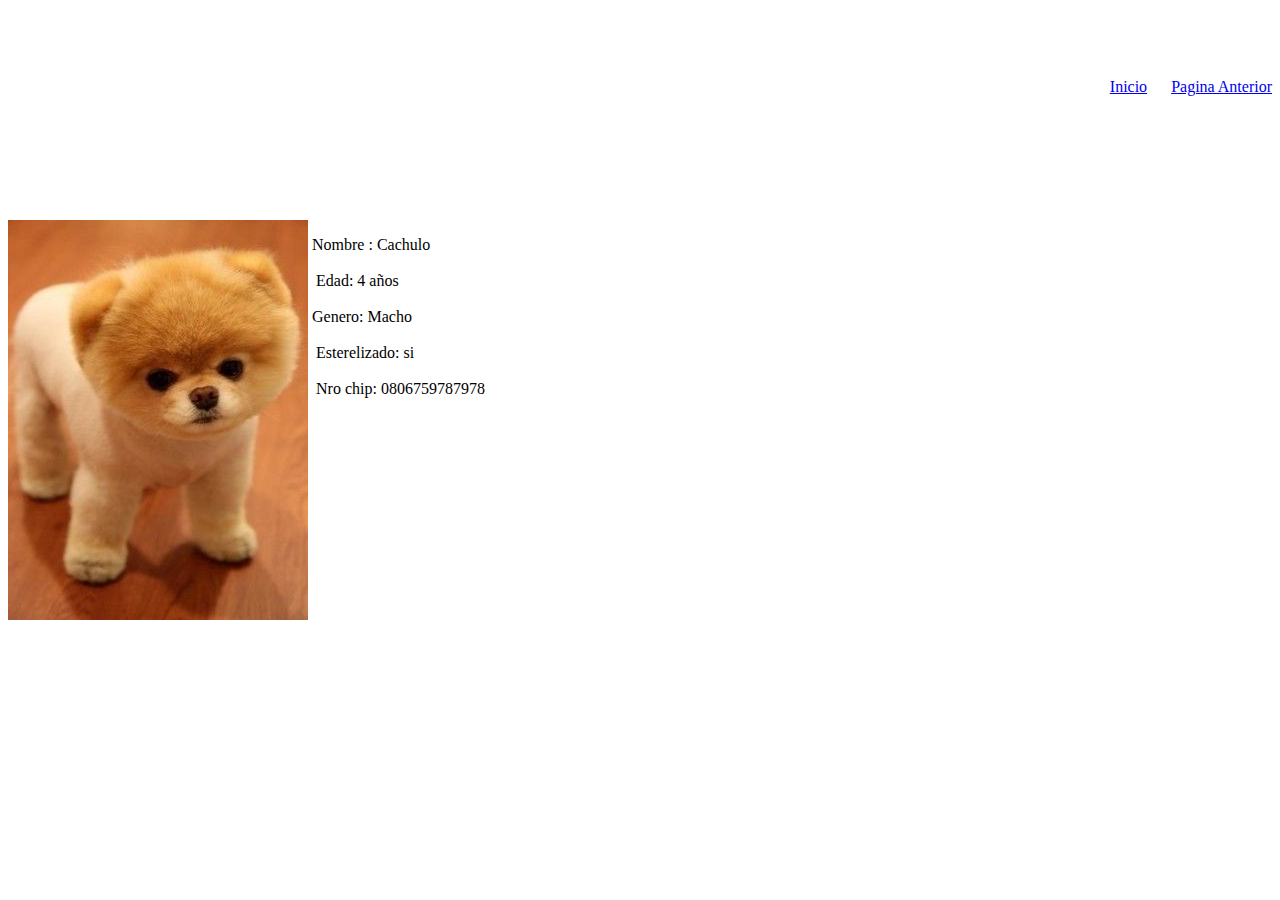
==== ong-ayuda-un-peludo/descrip-Cachulo.html @ 31b5ff45 "Se agrega pagina de descripcion Perro Cachulo" ====
<!DOCTYPE html>
<html>
    <head>
        <meta charset="utf-8">
        
    </head>
    <body>
        <br><br><br>

       <p align="right" > <!-- se coloca links a la derecha de la pagina -->
           <a  href="index.html">Inicio</a>  &nbsp; &nbsp;&nbsp; <!-- se crea enlace volver a inicio -->
           <a href="seccion-perros.html">Pagina Anterior</a>   <!-- se crea enlace volver pestaña anterior -->
       </p>


        <br><br><br><br><br><br>

      
         <img src="imagenes/p.cachulo.jpg" alt="perros" width="300" align="left" >   
          <p>
            &nbsp;Nombre : Cachulo <br><br> 
            &nbsp; Edad: 4 años <br><br>
            &nbsp;Genero: Macho <br><br>
            &nbsp; Esterelizado: si <br><br>
            &nbsp; Nro chip: 0806759787978 <br><br>

          </p>

    </body>
</html>


<!--se crea pagina descripcion Cachulo  -->
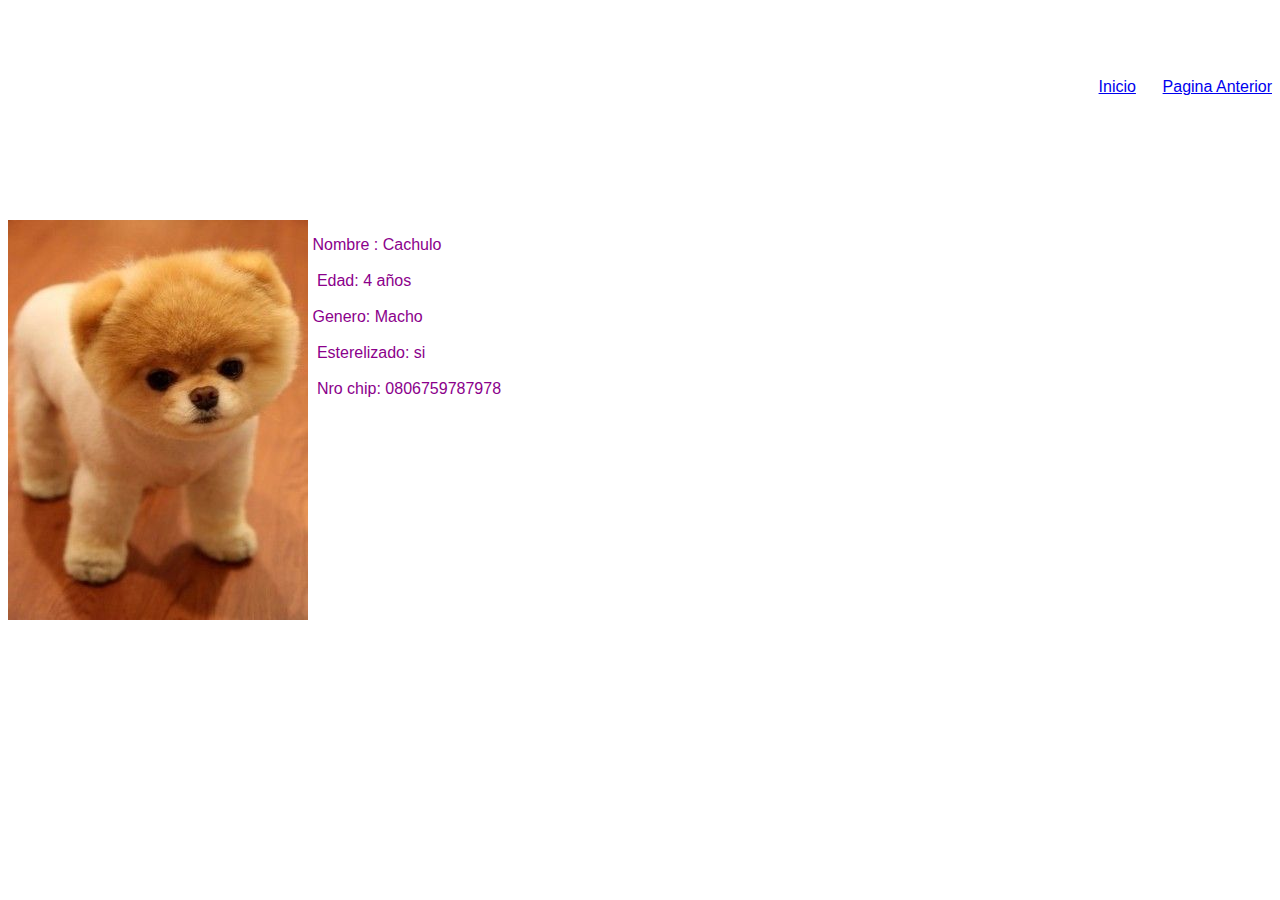
==== commit 0ac1e534: "Se agrega enlace css em pagina descripcion cachulo" ====
--- a/ong-ayuda-un-peludo/descrip-Cachulo.html
+++ b/ong-ayuda-un-peludo/descrip-Cachulo.html
@@ -2,6 +2,7 @@
 <html>
     <head>
         <meta charset="utf-8">
+        <link rel="stylesheet" type="text/css" href="CSS/mi.estilo.css">
         
     </head>
     <body>
--- a/ong-ayuda-un-peludo/CSS/mi.estilo.css
+++ b/ong-ayuda-un-peludo/CSS/mi.estilo.css
@@ -0,0 +1,3 @@
+h1 {color: green;}
+p {color:darkmagenta;}
+*{font-family: sans-serif;}     /*  SELECTOR INIVERSAL */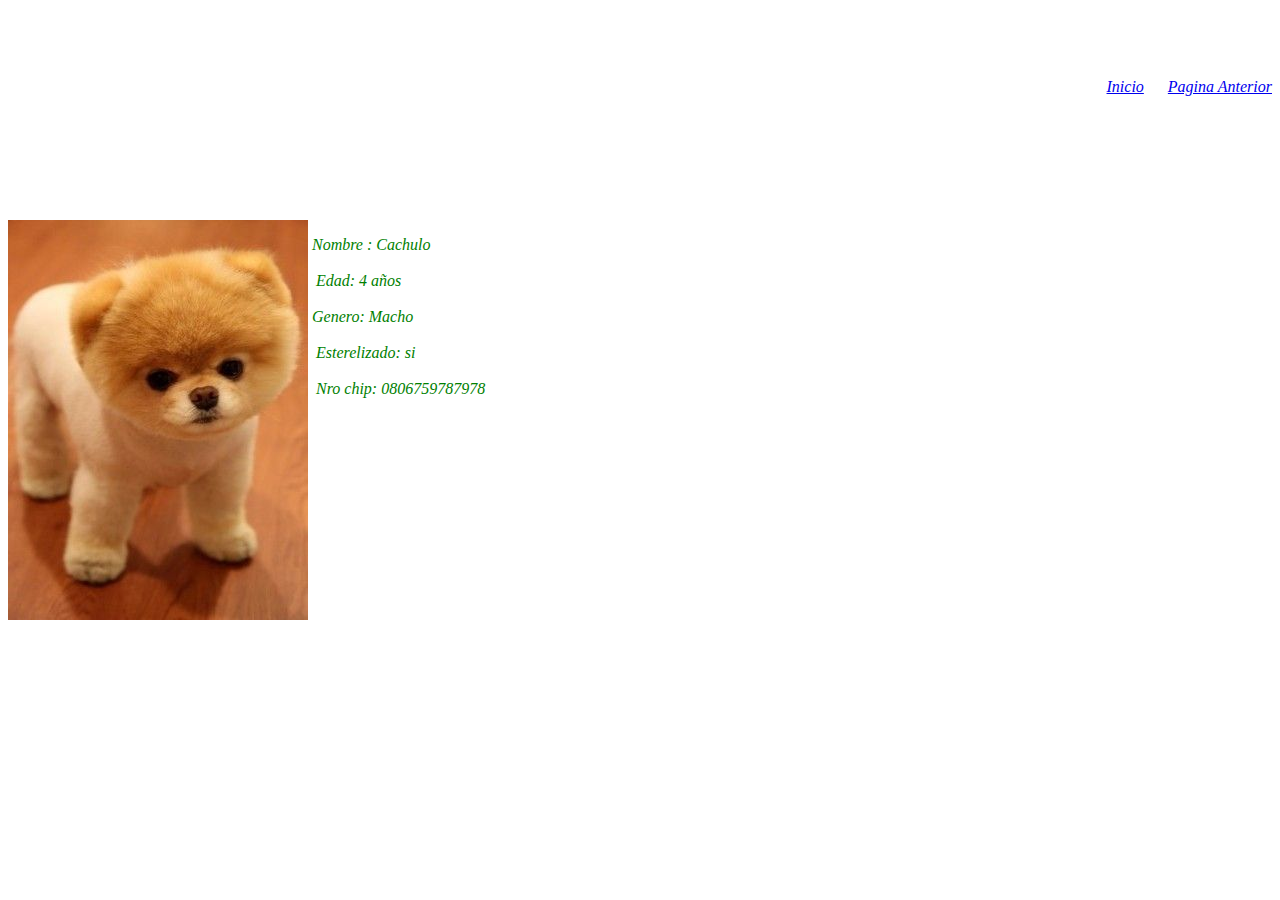
==== commit 87963708: "Se agrega comando media all en descripcion cachulo" ====
--- a/ong-ayuda-un-peludo/descrip-Cachulo.html
+++ b/ong-ayuda-un-peludo/descrip-Cachulo.html
@@ -2,7 +2,7 @@
 <html>
     <head>
         <meta charset="utf-8">
-        <link rel="stylesheet" type="text/css" href="CSS/mi.estilo.css">
+        <link rel="stylesheet" type="text/css" href="CSS/mi.estilo.css" media="all"/>
         
     </head>
     <body>
--- a/ong-ayuda-un-peludo/CSS/mi.estilo.css
+++ b/ong-ayuda-un-peludo/CSS/mi.estilo.css
@@ -1,3 +1,17 @@
-h1 {color: green;}
-p {color:darkmagenta;}
-*{font-family: sans-serif;}     /*  SELECTOR INIVERSAL */+body
+{
+    font-style:italic;
+    color: green;
+    background-color: white;
+}
+#contenido {
+    width: 70%;
+    margin: auto;
+    background-color: white;
+    padding: 20px;
+    }
+
+#integrantes h2 {
+    color: red;
+    height: auto;
+}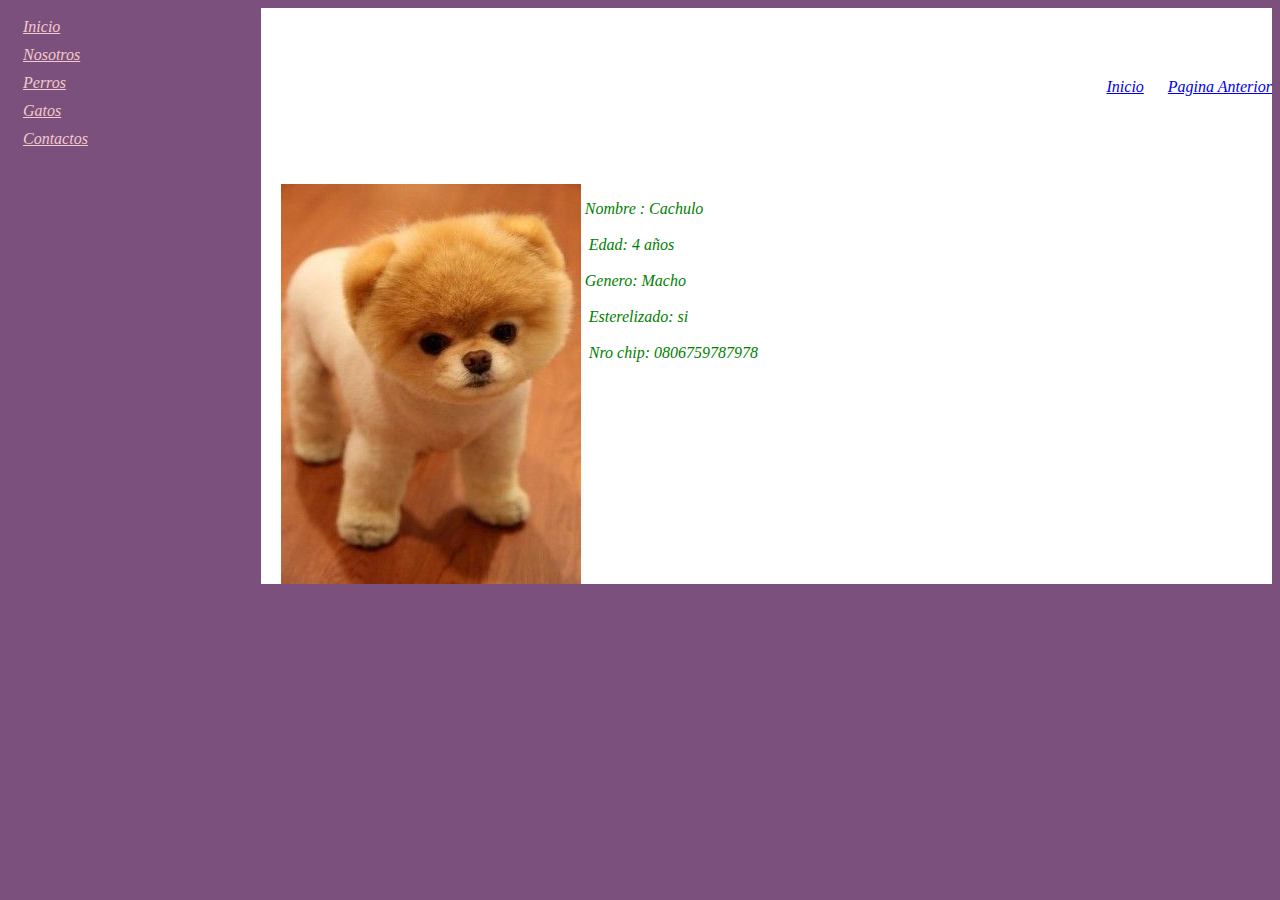
==== commit 42bb1c30: "Se agrega menú en pagina descripcion cachulo" ====
--- a/ong-ayuda-un-peludo/descrip-Cachulo.html
+++ b/ong-ayuda-un-peludo/descrip-Cachulo.html
@@ -1,34 +1,53 @@
 <!DOCTYPE html>
 <html>
-    <head>
-        <meta charset="utf-8">
-        <link rel="stylesheet" type="text/css" href="CSS/mi.estilo.css" media="all"/>
-        
-    </head>
-    <body>
-        <br><br><br>
 
-       <p align="right" > <!-- se coloca links a la derecha de la pagina -->
-           <a  href="index.html">Inicio</a>  &nbsp; &nbsp;&nbsp; <!-- se crea enlace volver a inicio -->
-           <a href="seccion-perros.html">Pagina Anterior</a>   <!-- se crea enlace volver pestaña anterior -->
-       </p>
+<head>
+    <meta charset="utf-8">
+    <link rel="stylesheet" type="text/css" href="CSS/mi.estilo.css" media="all" />
+
+</head>
+
+<body>
+
+    <div id="contenedor">
+
+        <nav id="menu">
+            <a href="#">Inicio</a>
+            <a href="#">Nosotros</a>
+            <a href="seccion-perros.html">Perros</a>
+            <a href="seccion-gatos.html">Gatos</a>
+            <a href="#">Contactos</a>
+        </nav>
 
 
-        <br><br><br><br><br><br>
+        <div id="contenido">
+            <br><br><br>
 
-      
-         <img src="imagenes/p.cachulo.jpg" alt="perros" width="300" align="left" >   
-          <p>
-            &nbsp;Nombre : Cachulo <br><br> 
-            &nbsp; Edad: 4 años <br><br>
-            &nbsp;Genero: Macho <br><br>
-            &nbsp; Esterelizado: si <br><br>
-            &nbsp; Nro chip: 0806759787978 <br><br>
-
-          </p>
-
-    </body>
-</html>
+            <p align="right">
+                <!-- se coloca links a la derecha de la pagina -->
+                <a href="index.html">Inicio</a> &nbsp; &nbsp;&nbsp;
+                <!-- se crea enlace volver a inicio -->
+                <a href="seccion-perros.html">Pagina Anterior</a> <!-- se crea enlace volver pestaña anterior -->
+            </p>
 
 
+            <br><br><br><br>
+
+
+            <img src="imagenes/p.cachulo.jpg" alt="perros" width="300" align="left">
+            <p>
+                &nbsp;Nombre : Cachulo <br><br>
+                &nbsp; Edad: 4 años <br><br>
+                &nbsp;Genero: Macho <br><br>
+                &nbsp; Esterelizado: si <br><br>
+                &nbsp; Nro chip: 0806759787978 <br><br>
+
+            </p>
+            <br><br><br><br>
+
+        </div>
+    </div>
+</body>
+
+</html>
 <!--se crea pagina descripcion Cachulo  -->--- a/ong-ayuda-un-peludo/CSS/mi.estilo.css
+++ b/ong-ayuda-un-peludo/CSS/mi.estilo.css
@@ -2,16 +2,36 @@
 {
     font-style:italic;
     color: green;
+    background-color: rgb(124, 80, 124);
+}
+
+#contenedor{
+    width: 100%;
+
+}
+
+#contenido {
+    float: right;
+    width: 80%;
+    margin: auto;
     background-color: white;
 }
-#contenido {
-    width: 70%;
-    margin: auto;
-    background-color: white;
-    padding: 20px;
-    }
+    
+#h2, p ,img{
+    margin-left: 20px;
+}
 
-#integrantes h2 {
-    color: red;
-    height: auto;
-}+#menu{
+    float: left;
+    width: 20%;
+}
+
+#menu a {
+    display: block;
+    margin-top: 10px;
+    margin-left: 15px;
+    color: rgb(241, 202, 202);
+    font-family: Cambria, Cochin, Georgia, Times, 'Times New Roman', serif;
+    
+}
+a:hover{font-weight: bold;}